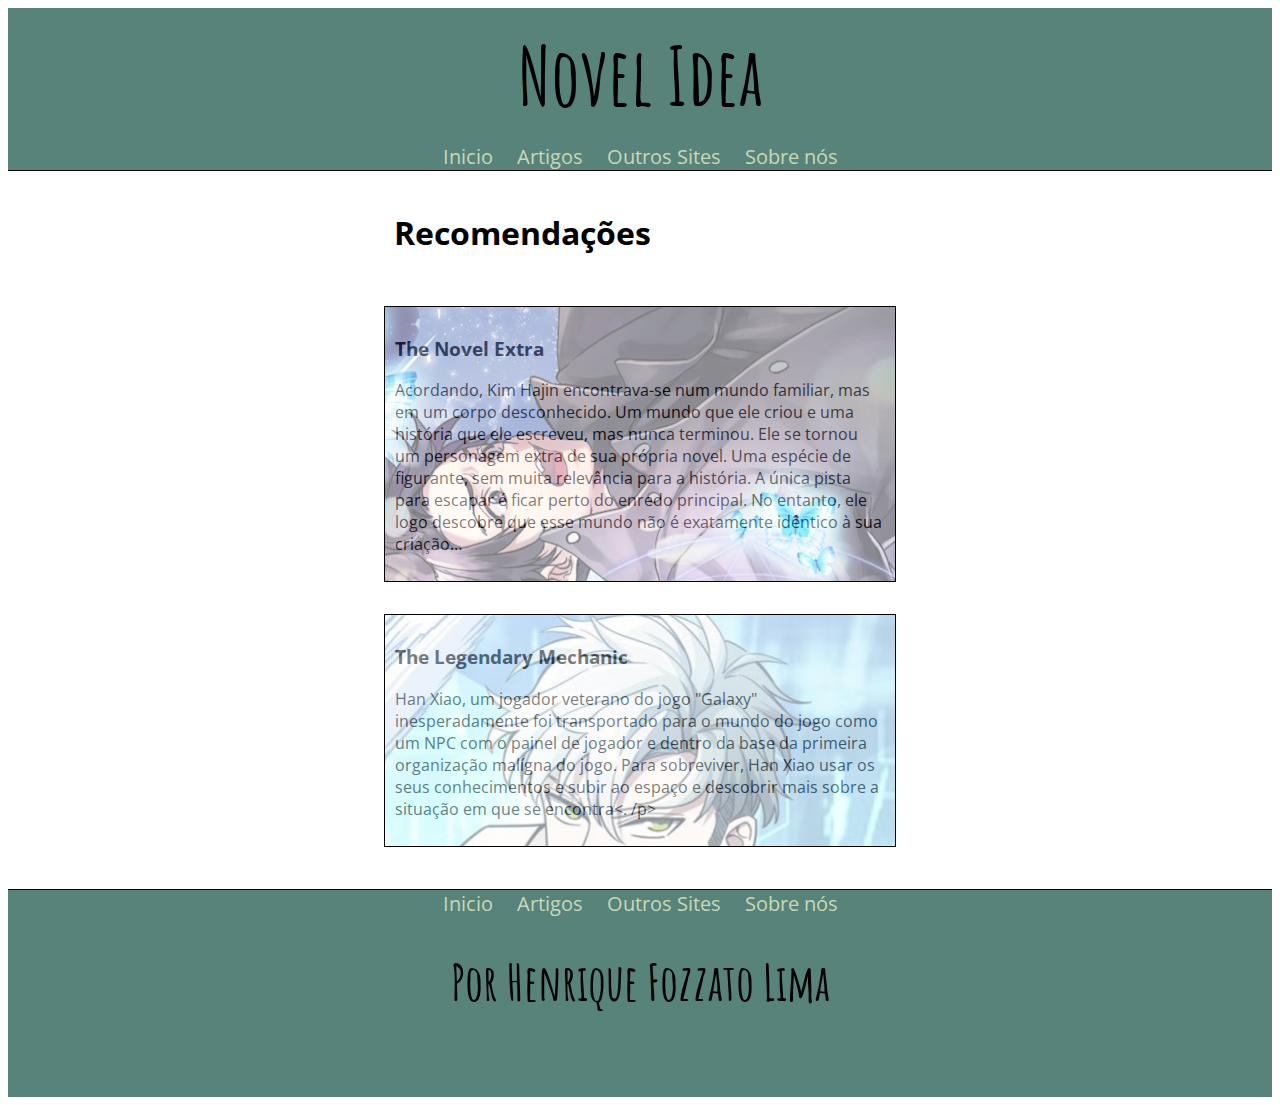
==== artigos.html @ ac475f4f "Add files via upload" ====
<!DOCTYPE html>
<html lang=pt-br dir="ltr">

<head>
  <meta charset="utf-8">
  <meta name="viewport" content="width=device-width, initial scale=1">
  <title>Blog Novel</title>
  <link rel="stylesheet" href="css/estilo.css">
</head>

<body>
  <main>
    <header id="topo">
      <h1 id="titulo">Novel Idea</h1>

    </header>
    <div class="menu">
      <nav>
        <a href="index.html" class="itens-menu">Inicio</a>
        <a href="artigos.html" class="itens-menu">Artigos</a>
        <a href="sites.html" class="itens-menu">Outros Sites</a>
        <a href="sobrenos.html" class="itens-menu">Sobre nós</a>
      </nav>
    </div>







    <section class="secao">
      <header>
        <h1 class="titulo-destaque">Recomendações</h1>
      </header>
      <a href="thenovelextra.html" class="recomendacoes">
        <article class="artigo" id="img01">

          <header>

            <h3>The Novel Extra</h3>
          </header>
          <p>Acordando, Kim Hajin encontrava-se num mundo familiar, mas em um corpo desconhecido.
            Um mundo que ele criou e uma história que ele escreveu, mas nunca terminou.
            Ele se tornou um personagem extra de sua própria novel.
            Uma espécie de figurante, sem muita relevância para a história.
            A única pista para escapar é ficar perto do enredo principal.
            No entanto, ele logo descobre que esse mundo não é exatamente idêntico à sua criação…</p>
        </article>
      </a>
      <a href="thelegendarymechanic.html" class="recomendacoes">
        <article class="artigo" id="img02">

          <header>
            <h3>The Legendary Mechanic</h3>
          </header>
          <p>Han Xiao, um jogador veterano do jogo "Galaxy" inesperadamente foi transportado para o mundo do jogo como um NPC com o painel de jogador e dentro da base da primeira organização malígna do jogo. Para sobreviver, Han Xiao usar os seus
            conhecimentos e subir ao espaço e descobrir mais sobre a situação em que se encontra<. /p>
        </article>
      </a>
    </section>



    <nav class="menu-rodape">
      <a href="index.html" class="rodape">Inicio</a>
      <a href="artigos.html" class="rodape">Artigos</a>
      <a href="sites.html" class="rodape">Outros Sites</a>
      <a href="sobrenos.html" class="rodape">Sobre nós</a>
    </nav>
    <footer id="base">
      <h1 class="autor">Por Henrique Fozzato Lima</h1>
    </footer>

  </main>


</body>

</html>
---- css/estilo.css ----
@import url('https://fonts.googleapis.com/css2?family=Caveat&display=swap');
@import url('https://fonts.googleapis.com/css2?family=Balsamiq+Sans&family=Open+Sans:wght@300&display=swap');

@import url('https://fonts.googleapis.com/css2?family=Amatic+SC&display=swap');

.fundo {
    background-color: white;
}

/* Toda a área do cabeçário */
#topo {
  display: flex;
  justify-content: center;
  align-items: center;
  /* border-bottom: 1px solid black; */
  height: 15vh;
  background-color: #57837B;


}
/* O que está escrito no título da página */
#titulo {
  /* Colocar cor no titulo da página */
  /* font-family: 'Caveat', cursive; */
  font-family: 'Amatic SC', cursive;
  font-size: 80px;
}

.menu {
  text-align: center;
  border-bottom: 1px solid black;
  background-color: #57837B;
}

.itens-menu {
  text-decoration: none;
  margin: 10px;
  font-family: 'Open Sans', sans-serif;
  font-size: 20px;
  color: #C9D8B6;
}

.itens-menu:hover {
  border-bottom: 3px solid #57837B;
}

.titulo-destaque {
  /* Colocar uma cor mais escura do que o artigo. */

  padding: 10px;
  margin-bottom: 20px;
  margin-top: 20px;
}
/* Serve para padronizar toda  área dos artigos */
.secao {
  margin-left: auto;
  margin-right: auto;
  width: 40vw;
  font-family: 'Open Sans', sans-serif;
  padding: 10px;
}

.artigo {
    /* O artigo terá cor */
    margin-bottom: 10px;
    padding: 10px;
    border: 1px solid black;
    }

.artigo:hover {
  opacity: 0.8;
}

#base {
  display: flex;
  justify-content: center;

  background-color: #57837B;
  height: 20vh;
  /*


    margin-top: 50px;
    padding-top: 30px; */
}

.recomendacoes {
  text-decoration: none;
  margin-bottom: 10px;
  padding: 10px;
  color: black;
}

.capas {
  width: 400px;
}

.informacoes-novel {
  width: 100%;

  padding-right: 30px;
}

.artigo-novel{
  margin-bottom: 10px;
  padding: 10px;
  border: 1px solid black;

}

.rodape{
  text-decoration: none;
  margin: 10px;
  font-family: 'Open Sans', sans-serif;
  font-size: 20px;
  color: #C9D8B6;
}

.rodape:hover {
  border-top: 3px solid #57837B;
  text-decoration: none;
  margin: 10px;
  font-family: 'Open Sans', sans-serif;
  font-size: 20px;

}

.img-capas {
  width: 200px;
}

#img01 {
  position: relative;
  
}
#img01::before {
  content: "";
  background-image: url("../imagens/TheNovelsExtra.jpg");
  position: absolute;
  top: 0px;
  bottom: 0px;
  right: 0px;
  left: 0px;
  opacity: 0.5;
  background-position: center;
}

#img02{
  position: relative;
}

#img02::before{
  content: "";
  background-image: url("../imagens/TheLegendaryMechanic.jpg");
  position: absolute;
  top: 0px;
  bottom: 0px;
  right: 0px;
  left: 0px;
  opacity: 0.5;
  background-position:top;
}


.menu-rodape {
  text-align: center;

  border-top: 1px solid black;
  background-color: #57837B;
}
.autor{
  font-family: 'Amatic SC', cursive;
  font-size: 50px;
}
.titulo-novel{
  opacity: 1.0;
}
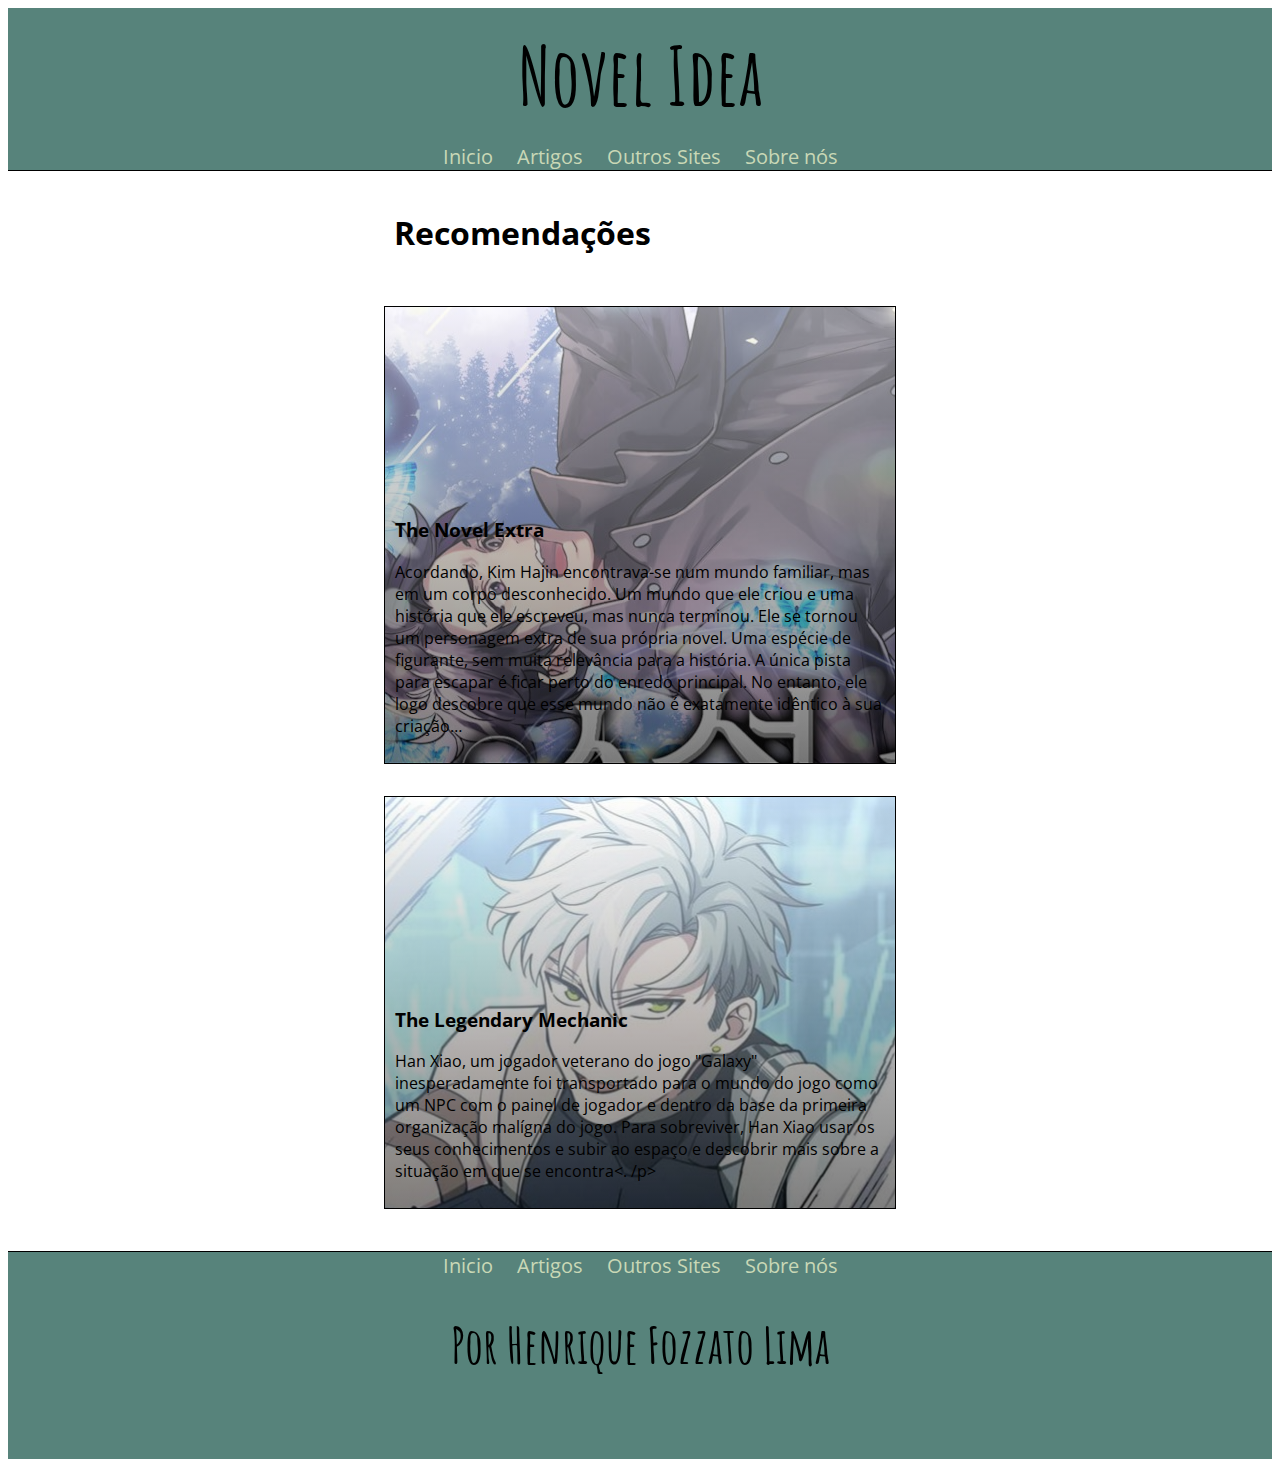
==== commit 37e6c916: "Add files via upload" ====
--- a/artigos.html
+++ b/artigos.html
@@ -22,23 +22,16 @@
         <a href="sobrenos.html" class="itens-menu">Sobre nós</a>
       </nav>
     </div>
-
-
-
-
-
-
-
+    
     <section class="secao">
       <header>
         <h1 class="titulo-destaque">Recomendações</h1>
       </header>
       <a href="thenovelextra.html" class="recomendacoes">
         <article class="artigo" id="img01">
-
           <header>
 
-            <h3>The Novel Extra</h3>
+            <h3 class="titulo-novel">The Novel Extra</h3>
           </header>
           <p>Acordando, Kim Hajin encontrava-se num mundo familiar, mas em um corpo desconhecido.
             Um mundo que ele criou e uma história que ele escreveu, mas nunca terminou.
@@ -52,7 +45,7 @@
         <article class="artigo" id="img02">
 
           <header>
-            <h3>The Legendary Mechanic</h3>
+            <h3 class="titulo-novel">The Legendary Mechanic</h3>
           </header>
           <p>Han Xiao, um jogador veterano do jogo "Galaxy" inesperadamente foi transportado para o mundo do jogo como um NPC com o painel de jogador e dentro da base da primeira organização malígna do jogo. Para sobreviver, Han Xiao usar os seus
             conhecimentos e subir ao espaço e descobrir mais sobre a situação em que se encontra<. /p>
--- a/css/estilo.css
+++ b/css/estilo.css
@@ -58,6 +58,7 @@
   width: 40vw;
   font-family: 'Open Sans', sans-serif;
   padding: 10px;
+
 }
 
 .artigo {
@@ -131,35 +132,42 @@
 
 #img01 {
   position: relative;
-  
+background-image: linear-gradient(rgba(255, 255, 255, 0.5), rgba(0, 0, 0, 0.5)), url("../imagens/TheNovelsExtra.jpg");
+background-position: center;
 }
-#img01::before {
+/* #img01::before {
   content: "";
-  background-image: url("../imagens/TheNovelsExtra.jpg");
+   background-image: url("../imagens/TheNovelsExtra.jpg");
+   position: absolute;
+  top: 0px;
+  bottom: 0px;
+  right: 0px;
+  left: 0px;
+   opacity: 0.2;
+   background-position: center;
+
+
+ } */
+
+#img02{
+  position: relative;
+  background-image: linear-gradient(rgba(255, 255, 255, 0.5), rgba(0, 0, 0, 0.5)), url("../imagens/TheLegendaryMechanic.jpg");
+  background-position: top;
+}
+
+/* #img02::before{
+  content: "";
+   background-image: url("../imagens/TheLegendaryMechanic.jpg");
   position: absolute;
   top: 0px;
   bottom: 0px;
   right: 0px;
   left: 0px;
-  opacity: 0.5;
-  background-position: center;
-}
+   opacity: 0.2;
+  background-position:top;
 
-#img02{
-  position: relative;
-}
 
-#img02::before{
-  content: "";
-  background-image: url("../imagens/TheLegendaryMechanic.jpg");
-  position: absolute;
-  top: 0px;
-  bottom: 0px;
-  right: 0px;
-  left: 0px;
-  opacity: 0.5;
-  background-position:top;
-}
+} */
 
 
 .menu-rodape {
@@ -172,6 +180,8 @@
   font-family: 'Amatic SC', cursive;
   font-size: 50px;
 }
-.titulo-novel{
-  opacity: 1.0;
+
+ .titulo-novel{
+  margin-top: 200px;
+
 }
